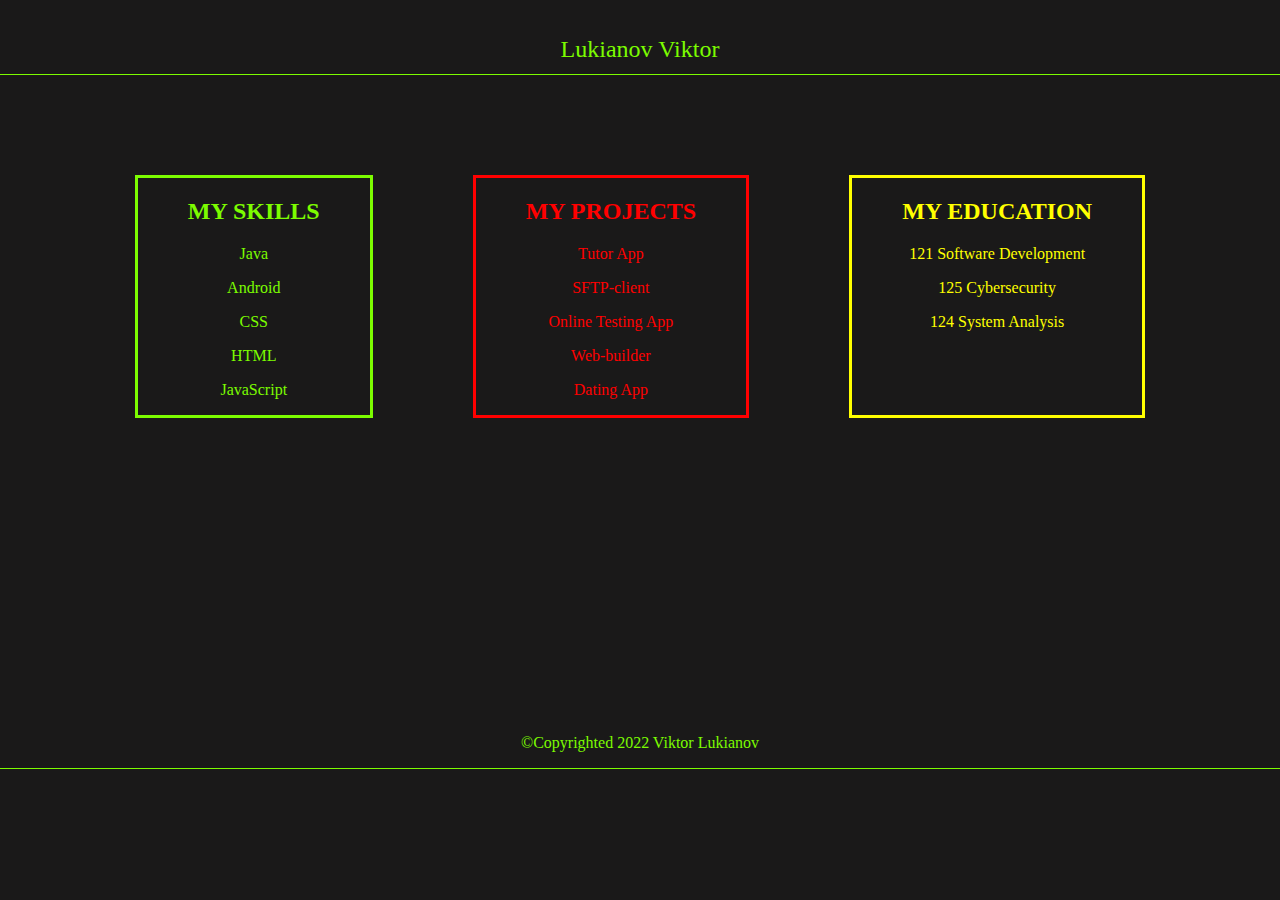
==== Lab1/html/index.html @ 93e3cb68 "Initial commit" ====
<!DOCTYPE html>
<html lang="en">

    <head>
        <meta charset="UTF-8">
        <title>Viktor Lukianov 20OKS1</title>
        <link href="../css/style.css" rel="stylesheet">

    </head>

    <body>

        <header>
            <p> Lukianov Viktor </p>
        </header>

        <main>

            <section class="skills">
                <h2>MY SKILLS</h2>
                <p>Java</p>
                <p>Android</p>
                <p>CSS</p>
                <p>HTML</p>
                <p>JavaScript</p>
            </section>

            <section class="projects">
                <h2>MY PROJECTS</h2>
                <p>Tutor App</p>
                <p>SFTP-client</p>
                <p>Online Testing App</p>
                <p>Web-builder</p>
                <p>Dating App</p>
            </section>

            <section class="education">
                <h2>MY EDUCATION</h2>
                <p>121 Software Development</p>
                <p>125 Cybersecurity</p>
                <p>124 System Analysis</p>
            </section>

        </main>

        <footer>
            <p> ©Copyrighted 2022 Viktor Lukianov </p>
        </footer>

    </body>

</html>
---- Lab1/css/style.css ----
body {
    margin: 0;
    background-color: #1a1919;
}

header{
    height: 50px;
    line-height: 50px;
    font-family: Quicksand;
    font-size: 24px;
    color: lawngreen;
    text-align: center;
    border-bottom: 1px solid lawngreen;
}

main {
    display: flex;
    justify-content: center;
}

footer{
    color: lawngreen;
    text-align: center;
    font-family: Quicksand;
    border-bottom: 1px solid lawngreen;
}

.skills {
    color: lawngreen;
}

.projects {
    color: red;
}

.education {
    color: yellow;
}

.skills, .projects, .education{
    font-family: Quicksand;
    padding: 0px 50px;
    margin: 100px 50px 300px 50px;
    border: 3px solid;
    text-align: center;
}
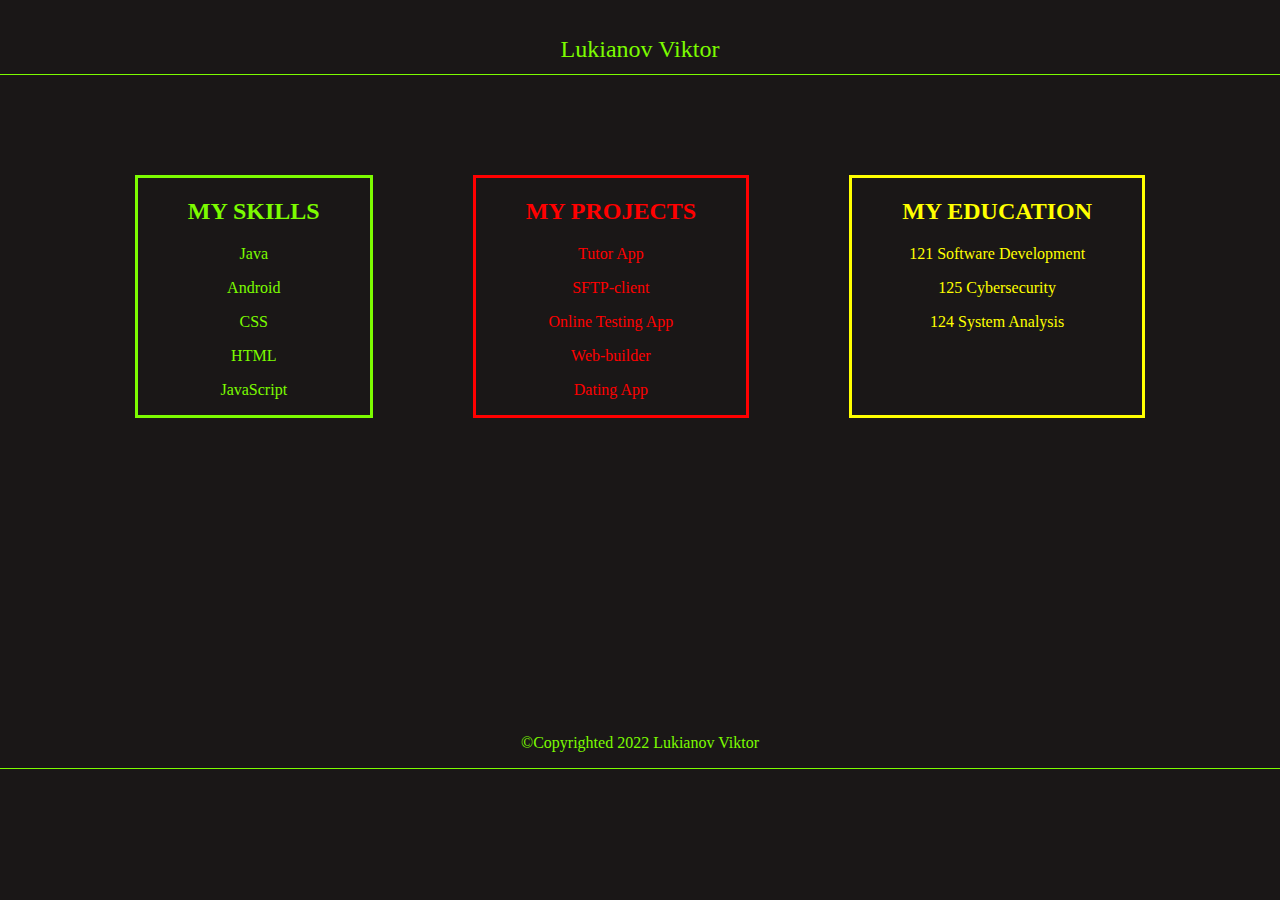
==== commit d4638270: "Update" ====
--- a/Lab1/html/index.html
+++ b/Lab1/html/index.html
@@ -3,7 +3,7 @@
 
     <head>
         <meta charset="UTF-8">
-        <title>Viktor Lukianov 20OKS1</title>
+        <title>Lukianov Viktor 20OKS1</title>
         <link href="../css/style.css" rel="stylesheet">
 
     </head>
@@ -44,7 +44,7 @@
         </main>
 
         <footer>
-            <p> ©Copyrighted 2022 Viktor Lukianov </p>
+            <p> ©Copyrighted 2022 Lukianov Viktor </p>
         </footer>
 
     </body>
--- a/Lab1/css/style.css
+++ b/Lab1/css/style.css
@@ -1,6 +1,6 @@
 body {
     margin: 0;
-    background-color: #1a1919;
+    background-color: #1a1717;
 }
 
 header{
